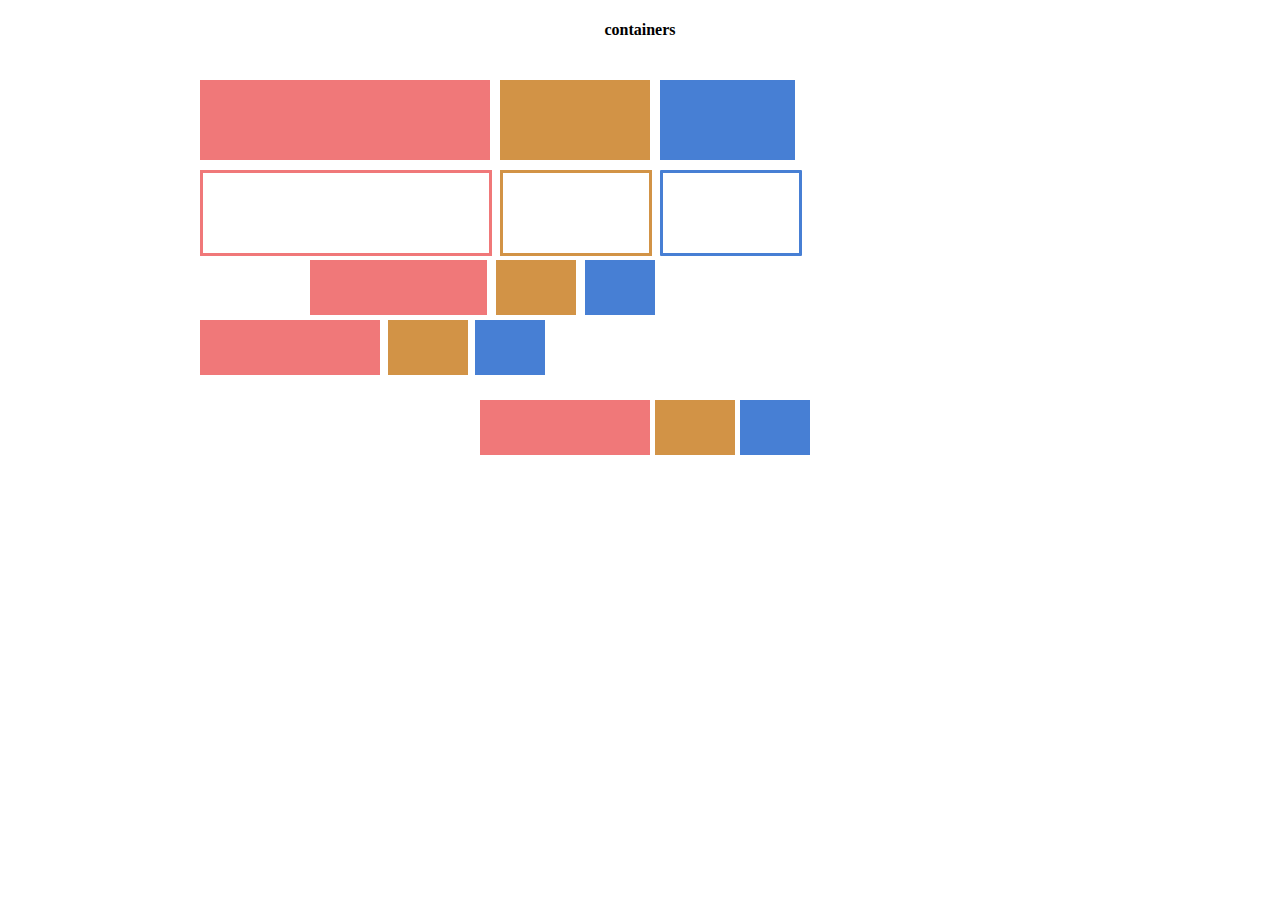
==== index.html @ a6e949fc "Add files via upload" ====
<!DOCTYPE html>
<html>
        <body>
            <link rel="stylesheet"href="experiment1.css">
             <center> <h4>containers</h4></center>
              <div id='rectangle1' class='rectangle1'>
                </div>
                <div id='rectangle2' class='rectangle2'>
                </div>
                <div id='rectangle3' class='rectangle3'>
                </div>
                <div id='rectangle4' class='rectangle4'>
                </div>
                <div id='rectangle5' class='rectangle5'>
                </div>
                <div id='rectangle6' class='rectangle6'>
                </div>
                <div id='rectangle7' class='rectangle7'>
                </div>
                <div id='rectangle8' class='rectangle8'>
                </div>
                <div id='rectangle9' class='rectangle9'>
                </div>
                <div id='rectangle10' class='rectangle10'>
                </div>
                <div id='rectangle11' class='rectangle11'>
                </div>
                <div id='rectangle12' class='rectangle12'>
                </div>
                <div id='rectangle13' class='rectangle13'>
                </div>
                <div id='rectangle14' class='rectangle14'>
                </div>
                <div id='rectangle15' class='rectangle15'>
                </div>
                </div>
                </div>
                </body>
</html>
---- experiment1.css ----
.rectangle1
{
width:290px;
height:80px;
background-color:#f07879;
left:200px;
top:80px;
position:absolute;
}
.rectangle2
{
width: 150px;
height:80px;
left:500px;
top:80px;
background-color:#d29346;
position:absolute;
}
.rectangle3
{
width:135px;
height:80px;
background-color:#477fd4;
top:80px;
left:660px;
position:absolute;
}
.rectangle4
{
width:286px;
height:80px;
top:170px;
left:200px;
border-color: #f07879;
border-style:solid;
background-color: inherit;
position:absolute;
}
.rectangle5
{
width: 146px;
height:80px;
left:500px;
top:170px;
border-color: #d29346;
border-style:solid;
background-color: inherit;
position:absolute;
}
.rectangle6
{
width: 136px;
height:80px;
left:660px;
top:170px;
border-color: #477fd4;
border-style:solid;
border-radius:1px;
background-color: inherit;
position:absolute;
}
.rectangle7
{
width:177px;
height:55px;
background-color:#f07879;
left:310px;
top:260px;
position:absolute;
}
.rectangle8
{
width: 80px;
height:55px;
left:496px;
top:260px;
background-color:#d29346;
position:absolute;
}
.rectangle9
{
width:70px;
height:55px;
background-color:#477fd4;
top:260px;
left:585px;
position:absolute;
}
.rectangle10
{
width:180px;
height:55px;
background-color:#f07879;
left:200px;
top:320px;
position:absolute;
}
.rectangle11
{
width: 80px;
height:55px;
left:388px;
top:320px;
background-color:#d29346;
position:absolute;
}
.rectangle12
{
width:70px;
height:55px;
background-color:#477fd4;
top:320px;
left:475px;
position:absolute;
}
.rectangle13
{
width:170px;
height:55px;
background-color:#f07879;
left:480px;
top:400px;
position:absolute;
}
.rectangle14
{
width: 80px;
height:55px;
left:655px;
top:400px;
background-color:#d29346;
position:absolute;
}
.rectangle15
{
width:70px;
height:55px;
background-color:#477fd4;
top:400px;
left:740px;
position:absolute;
}
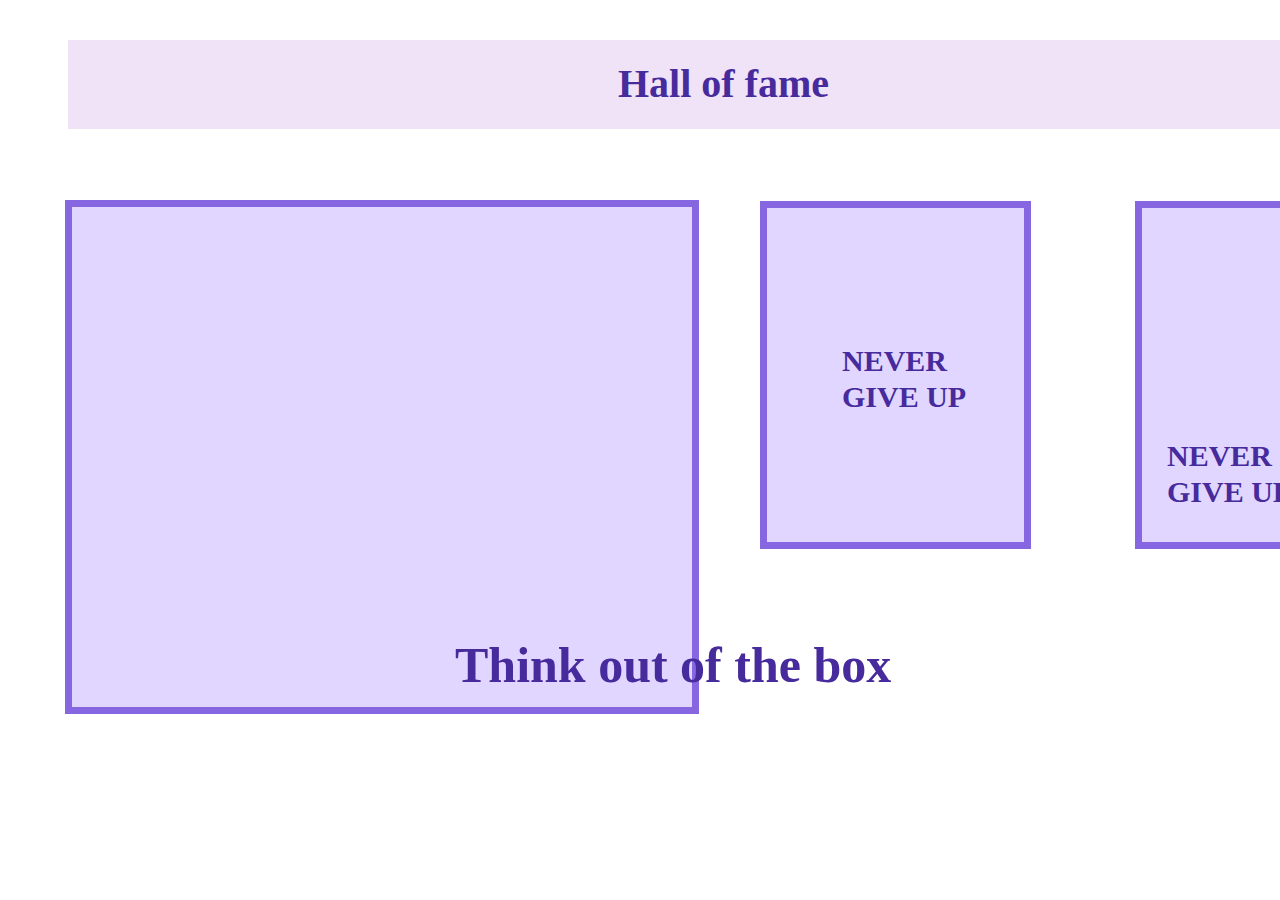
==== commit 2246c09c: "Add files via upload" ====
--- a/index.html
+++ b/index.html
@@ -1,39 +1,24 @@
 <!DOCTYPE html>
-<html>
-        <body>
-            <link rel="stylesheet"href="experiment1.css">
-             <center> <h4>containers</h4></center>
-              <div id='rectangle1' class='rectangle1'>
-                </div>
-                <div id='rectangle2' class='rectangle2'>
-                </div>
-                <div id='rectangle3' class='rectangle3'>
-                </div>
-                <div id='rectangle4' class='rectangle4'>
-                </div>
-                <div id='rectangle5' class='rectangle5'>
-                </div>
-                <div id='rectangle6' class='rectangle6'>
-                </div>
-                <div id='rectangle7' class='rectangle7'>
-                </div>
-                <div id='rectangle8' class='rectangle8'>
-                </div>
-                <div id='rectangle9' class='rectangle9'>
-                </div>
-                <div id='rectangle10' class='rectangle10'>
-                </div>
-                <div id='rectangle11' class='rectangle11'>
-                </div>
-                <div id='rectangle12' class='rectangle12'>
-                </div>
-                <div id='rectangle13' class='rectangle13'>
-                </div>
-                <div id='rectangle14' class='rectangle14'>
-                </div>
-                <div id='rectangle15' class='rectangle15'>
-                </div>
-                </div>
-                </div>
-                </body>
-</html>+<html lang="en">
+  <head>
+    <meta charset="UTF-8" />
+    <meta http-equiv="" X-UA-Compatible"content="IE=edge">
+    <meta name="viewport" content="width=device-width, initial-scale=1.0" />
+    <title>document</title>
+    <link rel="stylesheet" href="style.css" />
+  </head>
+  <body>
+    <div class="rectangle">
+      <p>Hall of fame</p>
+    </div>
+    <div class="rectangle1">
+      <h1>Think out of the box</h1>
+    </div>
+    <div class="rectangle2">
+      <h2>NEVER GIVE UP</h2>
+    </div>
+    <div class="rectangle3">
+      <h3>NEVER GIVE UP</h3>
+    </div>
+  </body>
+</html>
--- a/style.css
+++ b/style.css
@@ -0,0 +1,71 @@
+p {
+  padding-left: 550px;
+  padding-top: 20px;
+  font-size: 40px;
+  color: #472a9c;
+  font-weight: 700;
+}
+.rectangle {
+  width: 1350px;
+  height: 89px;
+  background-color: #f0e2f7;
+  margin-left: 60px;
+}
+h1 {
+  color: #472a9c;
+  font-weight: 600px;
+  font-size: 50px;
+  line-height: 129px;
+  padding-left: 383px;
+  padding-top: 360px;
+  width: 1200px;
+  height: 290px;
+}
+
+.rectangle1 {
+  width: 620px;
+  height: 500px;
+  top: 200px;
+  left: 65px;
+  background-color: #e0d6ff;
+  border: 7px solid #8666e1;
+  position: absolute;
+}
+h2 {
+  color: #472a9c;
+  font-weight: 700px;
+  font-size: 30px;
+  line-height: 36px;
+  padding-left: 75px;
+  padding-top: 110px;
+  width: 178px;
+  height: 72px;
+}
+.rectangle2 {
+  width: 257px;
+  height: 334px;
+  top: 201px;
+  left: 760px;
+  background: #e0d6ff;
+  border: 7px solid #8666e1;
+  position: absolute;
+}
+h3 {
+  color: #472a9c;
+  font-weight: 700px;
+  font-size: 30px;
+  line-height: 36px;
+  padding-left: 25px;
+  padding-top: 200px;
+  width: 178px;
+  height: 72px;
+}
+.rectangle3 {
+  width: 257px;
+  height: 334px;
+  top: 201px;
+  left: 1135px;
+  background: #e0d6ff;
+  border: 7px solid #8666e1;
+  position: absolute;
+}
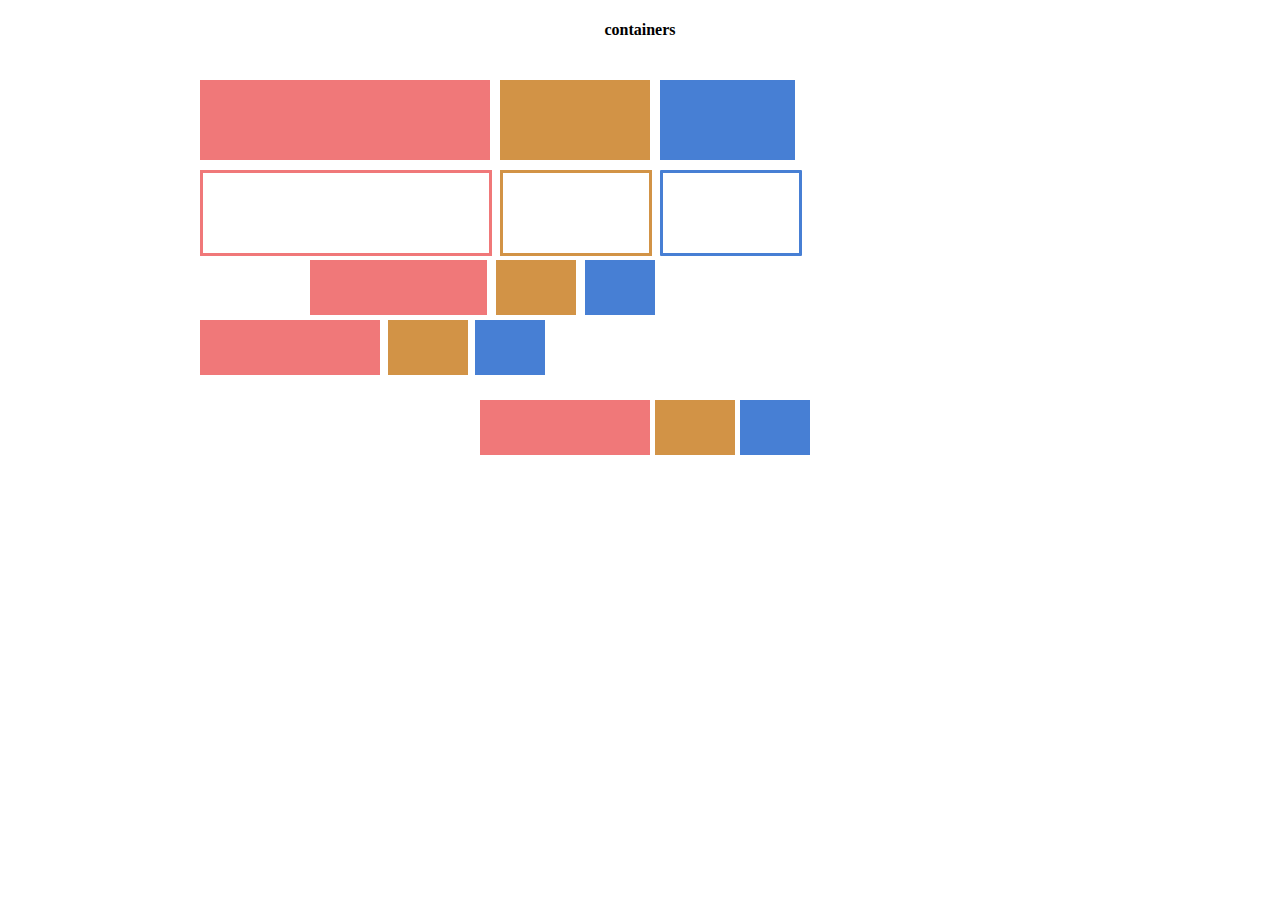
==== commit a4303960: "Rename page1.html to index.html" ====
--- a/index.html
+++ b/index.html
@@ -1,24 +1,39 @@
 <!DOCTYPE html>
-<html lang="en">
-  <head>
-    <meta charset="UTF-8" />
-    <meta http-equiv="" X-UA-Compatible"content="IE=edge">
-    <meta name="viewport" content="width=device-width, initial-scale=1.0" />
-    <title>document</title>
-    <link rel="stylesheet" href="style.css" />
-  </head>
-  <body>
-    <div class="rectangle">
-      <p>Hall of fame</p>
-    </div>
-    <div class="rectangle1">
-      <h1>Think out of the box</h1>
-    </div>
-    <div class="rectangle2">
-      <h2>NEVER GIVE UP</h2>
-    </div>
-    <div class="rectangle3">
-      <h3>NEVER GIVE UP</h3>
-    </div>
-  </body>
+<html>
+        <body>
+            <link rel="stylesheet"href="experiment1.css">
+             <center> <h4>containers</h4></center>
+              <div id='rectangle1' class='rectangle1'>
+                </div>
+                <div id='rectangle2' class='rectangle2'>
+                </div>
+                <div id='rectangle3' class='rectangle3'>
+                </div>
+                <div id='rectangle4' class='rectangle4'>
+                </div>
+                <div id='rectangle5' class='rectangle5'>
+                </div>
+                <div id='rectangle6' class='rectangle6'>
+                </div>
+                <div id='rectangle7' class='rectangle7'>
+                </div>
+                <div id='rectangle8' class='rectangle8'>
+                </div>
+                <div id='rectangle9' class='rectangle9'>
+                </div>
+                <div id='rectangle10' class='rectangle10'>
+                </div>
+                <div id='rectangle11' class='rectangle11'>
+                </div>
+                <div id='rectangle12' class='rectangle12'>
+                </div>
+                <div id='rectangle13' class='rectangle13'>
+                </div>
+                <div id='rectangle14' class='rectangle14'>
+                </div>
+                <div id='rectangle15' class='rectangle15'>
+                </div>
+                </div>
+                </div>
+                </body>
 </html>
--- a/experiment1.css
+++ b/experiment1.css
@@ -0,0 +1,142 @@
+.rectangle1
+{
+width:290px;
+height:80px;
+background-color:#f07879;
+left:200px;
+top:80px;
+position:absolute;
+}
+.rectangle2
+{
+width: 150px;
+height:80px;
+left:500px;
+top:80px;
+background-color:#d29346;
+position:absolute;
+}
+.rectangle3
+{
+width:135px;
+height:80px;
+background-color:#477fd4;
+top:80px;
+left:660px;
+position:absolute;
+}
+.rectangle4
+{
+width:286px;
+height:80px;
+top:170px;
+left:200px;
+border-color: #f07879;
+border-style:solid;
+background-color: inherit;
+position:absolute;
+}
+.rectangle5
+{
+width: 146px;
+height:80px;
+left:500px;
+top:170px;
+border-color: #d29346;
+border-style:solid;
+background-color: inherit;
+position:absolute;
+}
+.rectangle6
+{
+width: 136px;
+height:80px;
+left:660px;
+top:170px;
+border-color: #477fd4;
+border-style:solid;
+border-radius:1px;
+background-color: inherit;
+position:absolute;
+}
+.rectangle7
+{
+width:177px;
+height:55px;
+background-color:#f07879;
+left:310px;
+top:260px;
+position:absolute;
+}
+.rectangle8
+{
+width: 80px;
+height:55px;
+left:496px;
+top:260px;
+background-color:#d29346;
+position:absolute;
+}
+.rectangle9
+{
+width:70px;
+height:55px;
+background-color:#477fd4;
+top:260px;
+left:585px;
+position:absolute;
+}
+.rectangle10
+{
+width:180px;
+height:55px;
+background-color:#f07879;
+left:200px;
+top:320px;
+position:absolute;
+}
+.rectangle11
+{
+width: 80px;
+height:55px;
+left:388px;
+top:320px;
+background-color:#d29346;
+position:absolute;
+}
+.rectangle12
+{
+width:70px;
+height:55px;
+background-color:#477fd4;
+top:320px;
+left:475px;
+position:absolute;
+}
+.rectangle13
+{
+width:170px;
+height:55px;
+background-color:#f07879;
+left:480px;
+top:400px;
+position:absolute;
+}
+.rectangle14
+{
+width: 80px;
+height:55px;
+left:655px;
+top:400px;
+background-color:#d29346;
+position:absolute;
+}
+.rectangle15
+{
+width:70px;
+height:55px;
+background-color:#477fd4;
+top:400px;
+left:740px;
+position:absolute;
+}